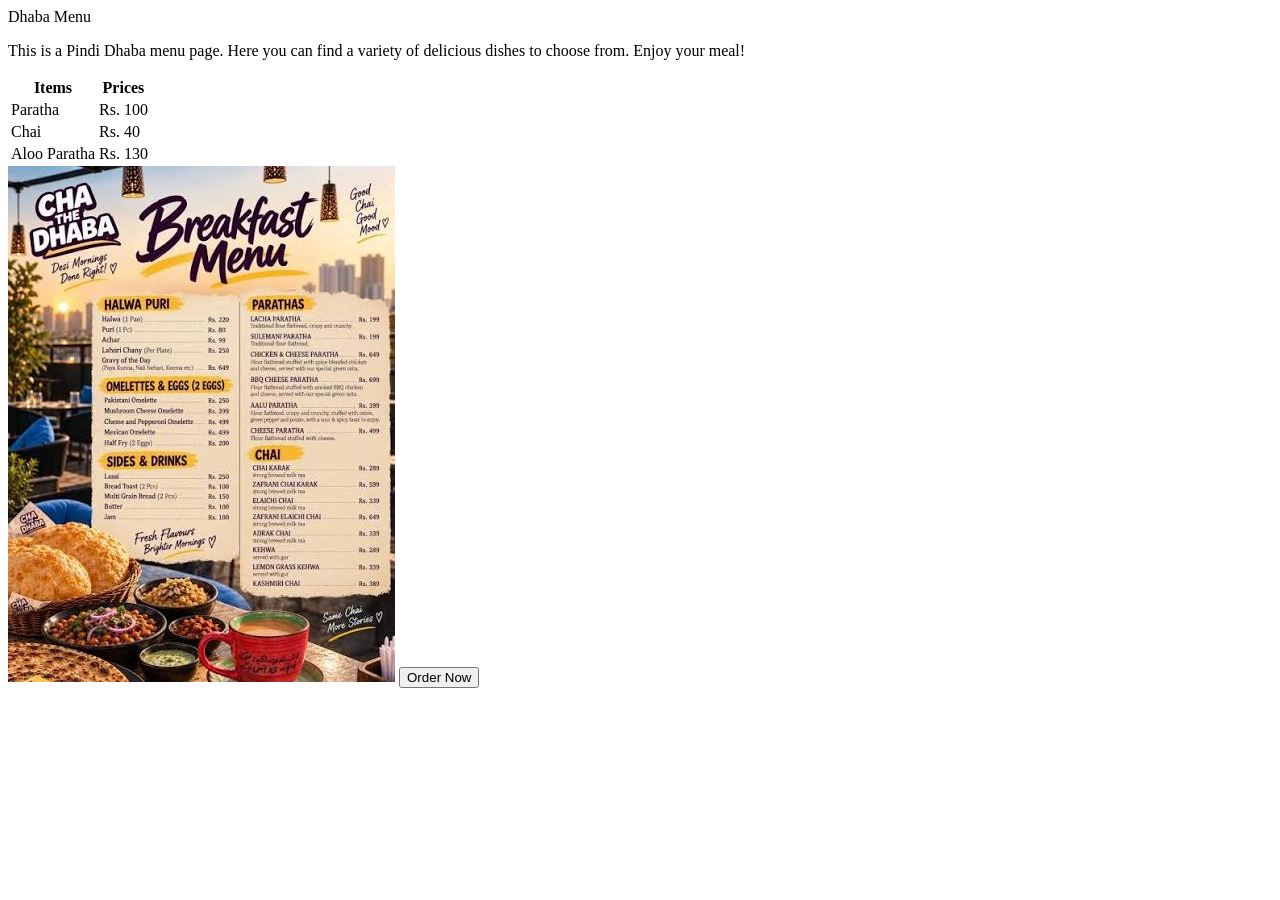
==== index.html @ 22aa3e0b "Add Lab 11 page Added index.html, style.css, and images folder for Pindi Dhaba Menu." ====
<!--Name: ALi Abbas
 Roll no: 26i-3162
 SE(D)-->
 <!DOCTYPE html>
<html>
<head>
<title>Pindi Dhaba Menu</title>
<link rel="stylesheet" href="style.css">
</head>
<body>
<header>
    Dhaba Menu
</header>

<p>This is a Pindi Dhaba menu page. Here you can find a variety of delicious dishes to choose from. Enjoy your meal!</p>
<table>
    <tr>
        <th>Items</th>
        <th>Prices</th>
    </tr>
    <tr>
        <td>Paratha</td>
        <td>Rs. 100</td>
    </tr>
    <tr>
        <td>Chai</td>
        <td>Rs. 40</td>
    </tr>
    <tr>
        <td>Aloo Paratha</td>
        <td>Rs. 130</td>
    </tr>
</table>
<img src="./images/image.png" alt="Pindi Dhaba" >
<button onclick="alert('Order!')">Order Now</button>
</body>
</html>
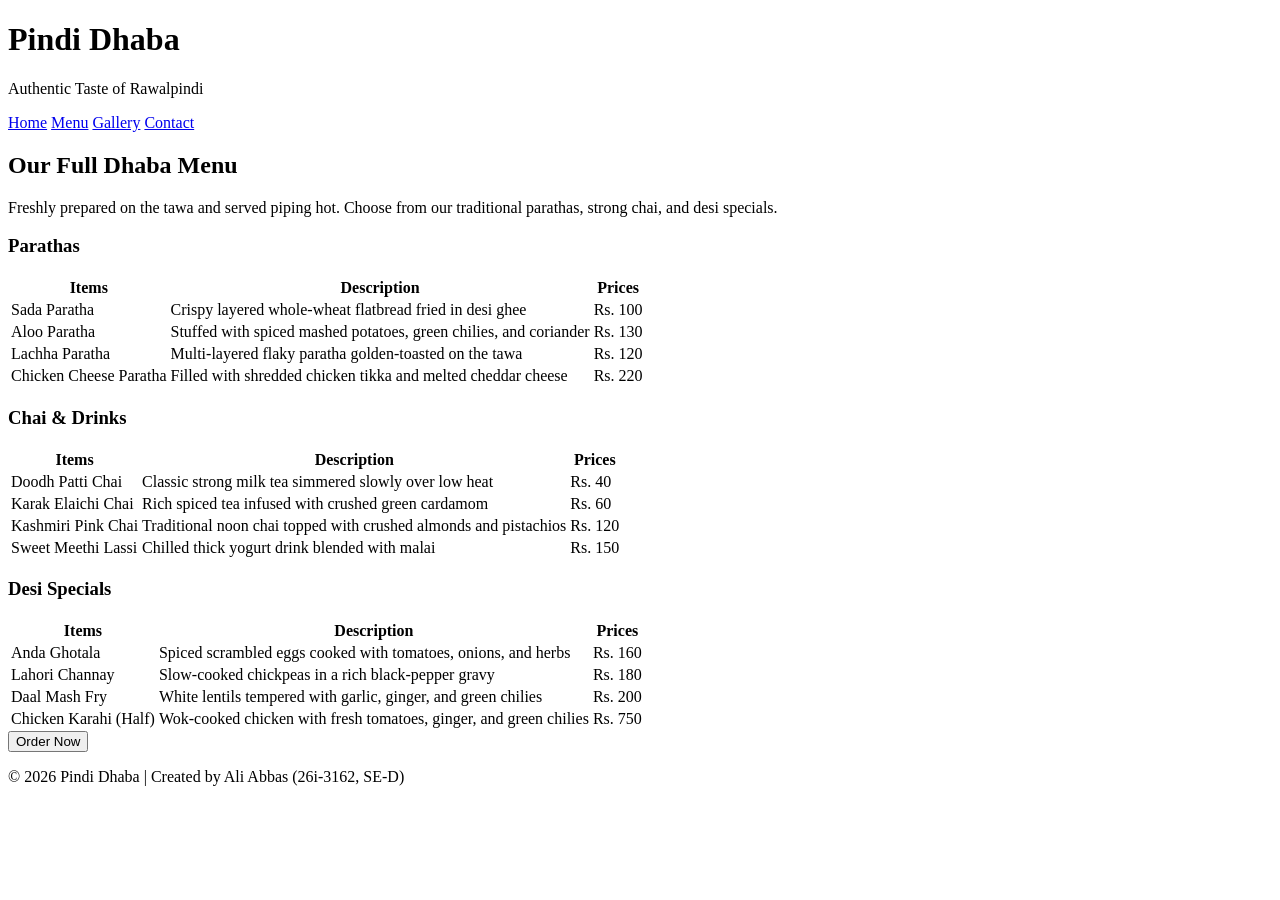
==== commit f1a99451: "Update index.html" ====
--- a/index.html
+++ b/index.html
@@ -1,37 +1,124 @@
-<!--Name: ALi Abbas
- Roll no: 26i-3162
- SE(D)-->
- <!DOCTYPE html>
-<html>
+<!-- Name: Ali Abbas
+     Roll no: 26i-3162
+     Section: SE-D -->
+<!DOCTYPE html>
+<html lang="en">
 <head>
-<title>Pindi Dhaba Menu</title>
-<link rel="stylesheet" href="style.css">
+    <meta charset="UTF-8">
+    <meta name="viewport" content="width=device-width, initial-scale=1.0">
+    <title>Pindi Dhaba - Menu</title>
+    <link rel="stylesheet" href="style.css">
 </head>
 <body>
-<header>
-    Dhaba Menu
-</header>
 
-<p>This is a Pindi Dhaba menu page. Here you can find a variety of delicious dishes to choose from. Enjoy your meal!</p>
-<table>
-    <tr>
-        <th>Items</th>
-        <th>Prices</th>
-    </tr>
-    <tr>
-        <td>Paratha</td>
-        <td>Rs. 100</td>
-    </tr>
-    <tr>
-        <td>Chai</td>
-        <td>Rs. 40</td>
-    </tr>
-    <tr>
-        <td>Aloo Paratha</td>
-        <td>Rs. 130</td>
-    </tr>
-</table>
-<img src="./images/image.png" alt="Pindi Dhaba" >
-<button onclick="alert('Order!')">Order Now</button>
+    <header>
+        <h1>Pindi Dhaba</h1>
+        <p>Authentic Taste of Rawalpindi</p>
+        <nav>
+            <a href="index.html">Home</a>
+            <a href="menu.html" class="active">Menu</a>
+            <a href="gallery.html">Gallery</a>
+            <a href="contact.html">Contact</a>
+        </nav>
+    </header>
+
+    <main>
+        <h2>Our Full Dhaba Menu</h2>
+        <p>Freshly prepared on the tawa and served piping hot. Choose from our traditional parathas, strong chai, and desi specials.</p>
+
+        <h3>Parathas</h3>
+        <table>
+            <tr>
+                <th>Items</th>
+                <th>Description</th>
+                <th>Prices</th>
+            </tr>
+            <tr>
+                <td>Sada Paratha</td>
+                <td>Crispy layered whole-wheat flatbread fried in desi ghee</td>
+                <td>Rs. 100</td>
+            </tr>
+            <tr>
+                <td>Aloo Paratha</td>
+                <td>Stuffed with spiced mashed potatoes, green chilies, and coriander</td>
+                <td>Rs. 130</td>
+            </tr>
+            <tr>
+                <td>Lachha Paratha</td>
+                <td>Multi-layered flaky paratha golden-toasted on the tawa</td>
+                <td>Rs. 120</td>
+            </tr>
+            <tr>
+                <td>Chicken Cheese Paratha</td>
+                <td>Filled with shredded chicken tikka and melted cheddar cheese</td>
+                <td>Rs. 220</td>
+            </tr>
+        </table>
+
+        <h3>Chai &amp; Drinks</h3>
+        <table>
+            <tr>
+                <th>Items</th>
+                <th>Description</th>
+                <th>Prices</th>
+            </tr>
+            <tr>
+                <td>Doodh Patti Chai</td>
+                <td>Classic strong milk tea simmered slowly over low heat</td>
+                <td>Rs. 40</td>
+            </tr>
+            <tr>
+                <td>Karak Elaichi Chai</td>
+                <td>Rich spiced tea infused with crushed green cardamom</td>
+                <td>Rs. 60</td>
+            </tr>
+            <tr>
+                <td>Kashmiri Pink Chai</td>
+                <td>Traditional noon chai topped with crushed almonds and pistachios</td>
+                <td>Rs. 120</td>
+            </tr>
+            <tr>
+                <td>Sweet Meethi Lassi</td>
+                <td>Chilled thick yogurt drink blended with malai</td>
+                <td>Rs. 150</td>
+            </tr>
+        </table>
+
+        <h3>Desi Specials</h3>
+        <table>
+            <tr>
+                <th>Items</th>
+                <th>Description</th>
+                <th>Prices</th>
+            </tr>
+            <tr>
+                <td>Anda Ghotala</td>
+                <td>Spiced scrambled eggs cooked with tomatoes, onions, and herbs</td>
+                <td>Rs. 160</td>
+            </tr>
+            <tr>
+                <td>Lahori Channay</td>
+                <td>Slow-cooked chickpeas in a rich black-pepper gravy</td>
+                <td>Rs. 180</td>
+            </tr>
+            <tr>
+                <td>Daal Mash Fry</td>
+                <td>White lentils tempered with garlic, ginger, and green chilies</td>
+                <td>Rs. 200</td>
+            </tr>
+            <tr>
+                <td>Chicken Karahi (Half)</td>
+                <td>Wok-cooked chicken with fresh tomatoes, ginger, and green chilies</td>
+                <td>Rs. 750</td>
+            </tr>
+        </table>
+
+        <button onclick="window.alert('Order placed! Your Pindi Dhaba meal will be served fresh shortly.')">Order Now</button>
+    </main>
+
+    <footer>
+        <p>&copy; 2026 Pindi Dhaba | Created by Ali Abbas (26i-3162, SE-D)</p>
+    </footer>
+
 </body>
 </html>
